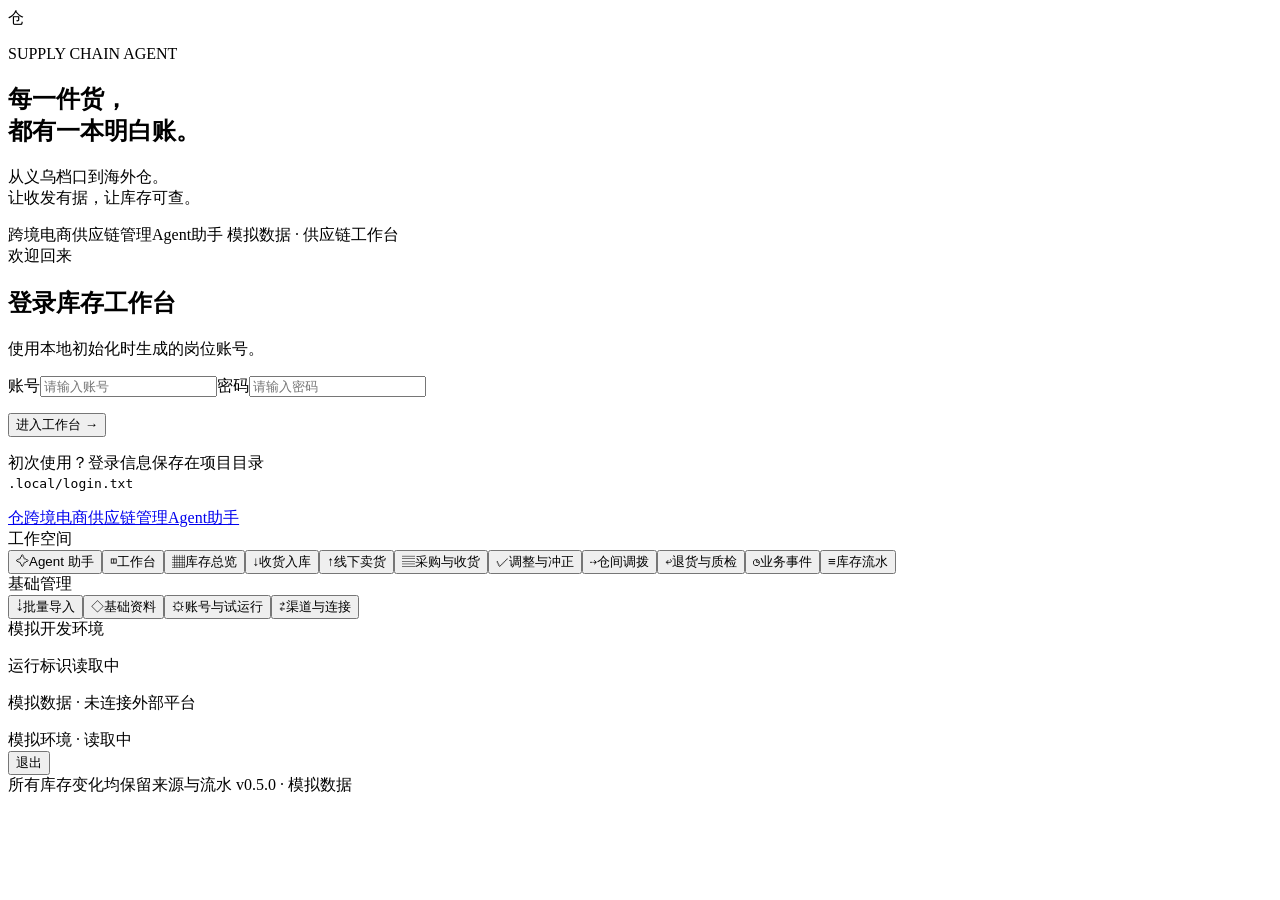
==== app/static/index.html @ f0420e16 "feat: deliver M1 foundations and rename supply-chain agent Add catalog and inventory evidence, centr" ====
<!doctype html>
<html lang="zh-CN"><head><meta charset="UTF-8"><meta name="viewport" content="width=device-width,initial-scale=1"><meta name="theme-color" content="#153a33"><title>跨境电商供应链管理Agent助手</title><link rel="stylesheet" href="/static/app.css?v=0.5.0-name1"><script defer src="/static/phase4.js?v=0.5.0"></script><script defer src="/static/phase3.js?v=0.5.0"></script><script defer src="/static/phase2.js?v=0.5.0"></script><script defer src="/static/m1.js?v=0.5.0"></script><script defer src="/static/app.js?v=0.5.0-name1"></script></head>
<body>
<section id="login-view" class="login-view">
 <div class="login-story"><div class="brand-mark">仓</div><p class="eyebrow">SUPPLY CHAIN AGENT</p><h1>每一件货，<br>都有一本明白账。</h1><p>从义乌档口到海外仓。<br>让收发有据，让库存可查。</p><div class="story-bottom">跨境电商供应链管理Agent助手 <span>模拟数据 · 供应链工作台</span></div></div>
 <div class="login-panel"><form id="login-form"><span class="small-label">欢迎回来</span><h2>登录库存工作台</h2><p class="muted">使用本地初始化时生成的岗位账号。</p><label>账号<input name="username" required autocomplete="username" placeholder="请输入账号"></label><label>密码<input name="password" required type="password" autocomplete="current-password" placeholder="请输入密码"></label><p id="login-error" class="error" role="alert"></p><button class="primary full" type="submit">进入工作台 <span>→</span></button><p class="login-help">初次使用？登录信息保存在项目目录<br><code>.local/login.txt</code></p></form></div>
</section>
<div id="app-view" class="app-shell hidden">
 <aside class="sidebar"><a class="brand" href="#overview" aria-label="跨境电商供应链管理Agent助手"><span class="brand-mark">仓</span><span>跨境电商<span class="brand-sub">供应链管理Agent助手</span></span></a><div class="nav-label">工作空间</div><nav aria-label="主导航"><button data-view="agent" class="nav-item"><span>✧</span>Agent 助手</button><button data-view="overview" class="nav-item active"><span>◫</span>工作台</button><button data-view="inventory" class="nav-item"><span>▦</span>库存总览</button><button data-view="receipt" class="nav-item"><span>↓</span>收货入库</button><button data-view="sale" class="nav-item"><span>↑</span>线下卖货</button><button data-view="purchases" class="nav-item"><span>▤</span>采购与收货</button><button data-view="approvals" class="nav-item"><span>✓</span>调整与冲正</button><button data-view="transfers" class="nav-item"><span>⇢</span>仓间调拨</button><button data-view="returns" class="nav-item"><span>↩</span>退货与质检</button><button data-view="events" class="nav-item"><span>◷</span>业务事件</button><button data-view="ledger" class="nav-item"><span>≡</span>库存流水</button></nav><div class="nav-label secondary">基础管理</div><nav><button data-view="imports" class="nav-item"><span>⇣</span>批量导入</button><button data-view="catalog" class="nav-item"><span>◇</span>基础资料</button><button data-view="accounts" class="nav-item"><span>⚙</span>账号与试运行</button><button data-view="connections" class="nav-item"><span>⇄</span>渠道与连接</button></nav><div class="sidebar-bottom"><span class="status-dot"></span> <span id="runtime-mode">模拟开发环境</span><p id="runtime-run">运行标识读取中</p><p>模拟数据 · 未连接外部平台</p></div></aside>
 <div class="workspace"><header class="topbar"><div><span class="workspace-name" id="tenant-name"></span><span class="environment" id="runtime-badge">模拟环境 · 读取中</span></div><div class="user-actions"><span id="user-name"></span><button id="logout" class="text-button">退出</button></div></header><main id="main" tabindex="-1"></main><footer>所有库存变化均保留来源与流水 <span>v0.5.0 · 模拟数据</span></footer></div>
</div>
<dialog id="editor"><form id="editor-form"><div class="dialog-heading"><h2 id="editor-title"></h2><button type="button" class="icon-button" id="close-editor" aria-label="关闭">×</button></div><div id="editor-fields"></div><p id="editor-error" class="error" role="alert"></p><button class="primary full" type="submit">保存资料</button></form></dialog>
<div id="toast" role="status" class="toast hidden"></div>
</body></html>
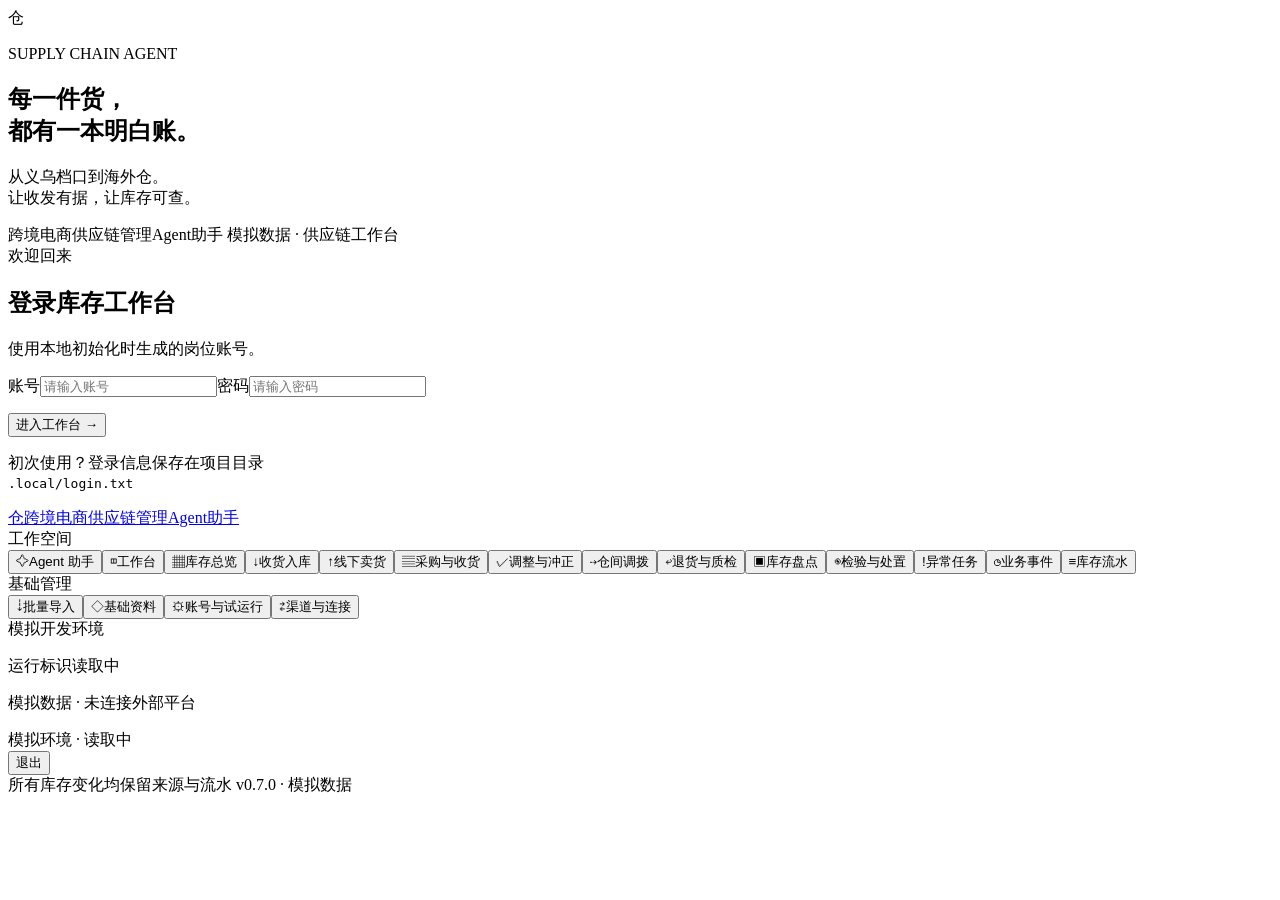
==== commit 85828884: "feat: deliver M2 simulation and M3 inventory workflows Add isolated simulation datasets, persistent " ====
--- a/app/static/index.html
+++ b/app/static/index.html
@@ -1,13 +1,13 @@
 <!doctype html>
-<html lang="zh-CN"><head><meta charset="UTF-8"><meta name="viewport" content="width=device-width,initial-scale=1"><meta name="theme-color" content="#153a33"><title>跨境电商供应链管理Agent助手</title><link rel="stylesheet" href="/static/app.css?v=0.5.0-name1"><script defer src="/static/phase4.js?v=0.5.0"></script><script defer src="/static/phase3.js?v=0.5.0"></script><script defer src="/static/phase2.js?v=0.5.0"></script><script defer src="/static/m1.js?v=0.5.0"></script><script defer src="/static/app.js?v=0.5.0-name1"></script></head>
+<html lang="zh-CN"><head><meta charset="UTF-8"><meta name="viewport" content="width=device-width,initial-scale=1"><meta name="theme-color" content="#153a33"><title>跨境电商供应链管理Agent助手</title><link rel="stylesheet" href="/static/app.css?v=0.7.0"><script defer src="/static/phase4.js?v=0.7.0"></script><script defer src="/static/phase3.js?v=0.7.0"></script><script defer src="/static/phase2.js?v=0.7.0"></script><script defer src="/static/m1.js?v=0.7.0"></script><script defer src="/static/m3.js?v=0.7.0"></script><script defer src="/static/app.js?v=0.7.0"></script></head>
 <body>
 <section id="login-view" class="login-view">
  <div class="login-story"><div class="brand-mark">仓</div><p class="eyebrow">SUPPLY CHAIN AGENT</p><h1>每一件货，<br>都有一本明白账。</h1><p>从义乌档口到海外仓。<br>让收发有据，让库存可查。</p><div class="story-bottom">跨境电商供应链管理Agent助手 <span>模拟数据 · 供应链工作台</span></div></div>
  <div class="login-panel"><form id="login-form"><span class="small-label">欢迎回来</span><h2>登录库存工作台</h2><p class="muted">使用本地初始化时生成的岗位账号。</p><label>账号<input name="username" required autocomplete="username" placeholder="请输入账号"></label><label>密码<input name="password" required type="password" autocomplete="current-password" placeholder="请输入密码"></label><p id="login-error" class="error" role="alert"></p><button class="primary full" type="submit">进入工作台 <span>→</span></button><p class="login-help">初次使用？登录信息保存在项目目录<br><code>.local/login.txt</code></p></form></div>
 </section>
 <div id="app-view" class="app-shell hidden">
- <aside class="sidebar"><a class="brand" href="#overview" aria-label="跨境电商供应链管理Agent助手"><span class="brand-mark">仓</span><span>跨境电商<span class="brand-sub">供应链管理Agent助手</span></span></a><div class="nav-label">工作空间</div><nav aria-label="主导航"><button data-view="agent" class="nav-item"><span>✧</span>Agent 助手</button><button data-view="overview" class="nav-item active"><span>◫</span>工作台</button><button data-view="inventory" class="nav-item"><span>▦</span>库存总览</button><button data-view="receipt" class="nav-item"><span>↓</span>收货入库</button><button data-view="sale" class="nav-item"><span>↑</span>线下卖货</button><button data-view="purchases" class="nav-item"><span>▤</span>采购与收货</button><button data-view="approvals" class="nav-item"><span>✓</span>调整与冲正</button><button data-view="transfers" class="nav-item"><span>⇢</span>仓间调拨</button><button data-view="returns" class="nav-item"><span>↩</span>退货与质检</button><button data-view="events" class="nav-item"><span>◷</span>业务事件</button><button data-view="ledger" class="nav-item"><span>≡</span>库存流水</button></nav><div class="nav-label secondary">基础管理</div><nav><button data-view="imports" class="nav-item"><span>⇣</span>批量导入</button><button data-view="catalog" class="nav-item"><span>◇</span>基础资料</button><button data-view="accounts" class="nav-item"><span>⚙</span>账号与试运行</button><button data-view="connections" class="nav-item"><span>⇄</span>渠道与连接</button></nav><div class="sidebar-bottom"><span class="status-dot"></span> <span id="runtime-mode">模拟开发环境</span><p id="runtime-run">运行标识读取中</p><p>模拟数据 · 未连接外部平台</p></div></aside>
- <div class="workspace"><header class="topbar"><div><span class="workspace-name" id="tenant-name"></span><span class="environment" id="runtime-badge">模拟环境 · 读取中</span></div><div class="user-actions"><span id="user-name"></span><button id="logout" class="text-button">退出</button></div></header><main id="main" tabindex="-1"></main><footer>所有库存变化均保留来源与流水 <span>v0.5.0 · 模拟数据</span></footer></div>
+ <aside class="sidebar"><a class="brand" href="#overview" aria-label="跨境电商供应链管理Agent助手"><span class="brand-mark">仓</span><span>跨境电商<span class="brand-sub">供应链管理Agent助手</span></span></a><div class="nav-label">工作空间</div><nav aria-label="主导航"><button data-view="agent" class="nav-item"><span>✧</span>Agent 助手</button><button data-view="overview" class="nav-item active"><span>◫</span>工作台</button><button data-view="inventory" class="nav-item"><span>▦</span>库存总览</button><button data-view="receipt" class="nav-item"><span>↓</span>收货入库</button><button data-view="sale" class="nav-item"><span>↑</span>线下卖货</button><button data-view="purchases" class="nav-item"><span>▤</span>采购与收货</button><button data-view="approvals" class="nav-item"><span>✓</span>调整与冲正</button><button data-view="transfers" class="nav-item"><span>⇢</span>仓间调拨</button><button data-view="returns" class="nav-item"><span>↩</span>退货与质检</button><button data-view="counts" class="nav-item"><span>▣</span>库存盘点</button><button data-view="quality" class="nav-item"><span>◉</span>检验与处置</button><button data-view="exceptions" class="nav-item"><span>!</span>异常任务</button><button data-view="events" class="nav-item"><span>◷</span>业务事件</button><button data-view="ledger" class="nav-item"><span>≡</span>库存流水</button></nav><div class="nav-label secondary">基础管理</div><nav><button data-view="imports" class="nav-item"><span>⇣</span>批量导入</button><button data-view="catalog" class="nav-item"><span>◇</span>基础资料</button><button data-view="accounts" class="nav-item"><span>⚙</span>账号与试运行</button><button data-view="connections" class="nav-item"><span>⇄</span>渠道与连接</button></nav><div class="sidebar-bottom"><span class="status-dot"></span> <span id="runtime-mode">模拟开发环境</span><p id="runtime-run">运行标识读取中</p><p>模拟数据 · 未连接外部平台</p></div></aside>
+ <div class="workspace"><header class="topbar"><div><span class="workspace-name" id="tenant-name"></span><span class="environment" id="runtime-badge">模拟环境 · 读取中</span></div><div class="user-actions"><span id="user-name"></span><button id="logout" class="text-button">退出</button></div></header><main id="main" tabindex="-1"></main><footer>所有库存变化均保留来源与流水 <span>v0.7.0 · 模拟数据</span></footer></div>
 </div>
 <dialog id="editor"><form id="editor-form"><div class="dialog-heading"><h2 id="editor-title"></h2><button type="button" class="icon-button" id="close-editor" aria-label="关闭">×</button></div><div id="editor-fields"></div><p id="editor-error" class="error" role="alert"></p><button class="primary full" type="submit">保存资料</button></form></dialog>
 <div id="toast" role="status" class="toast hidden"></div>
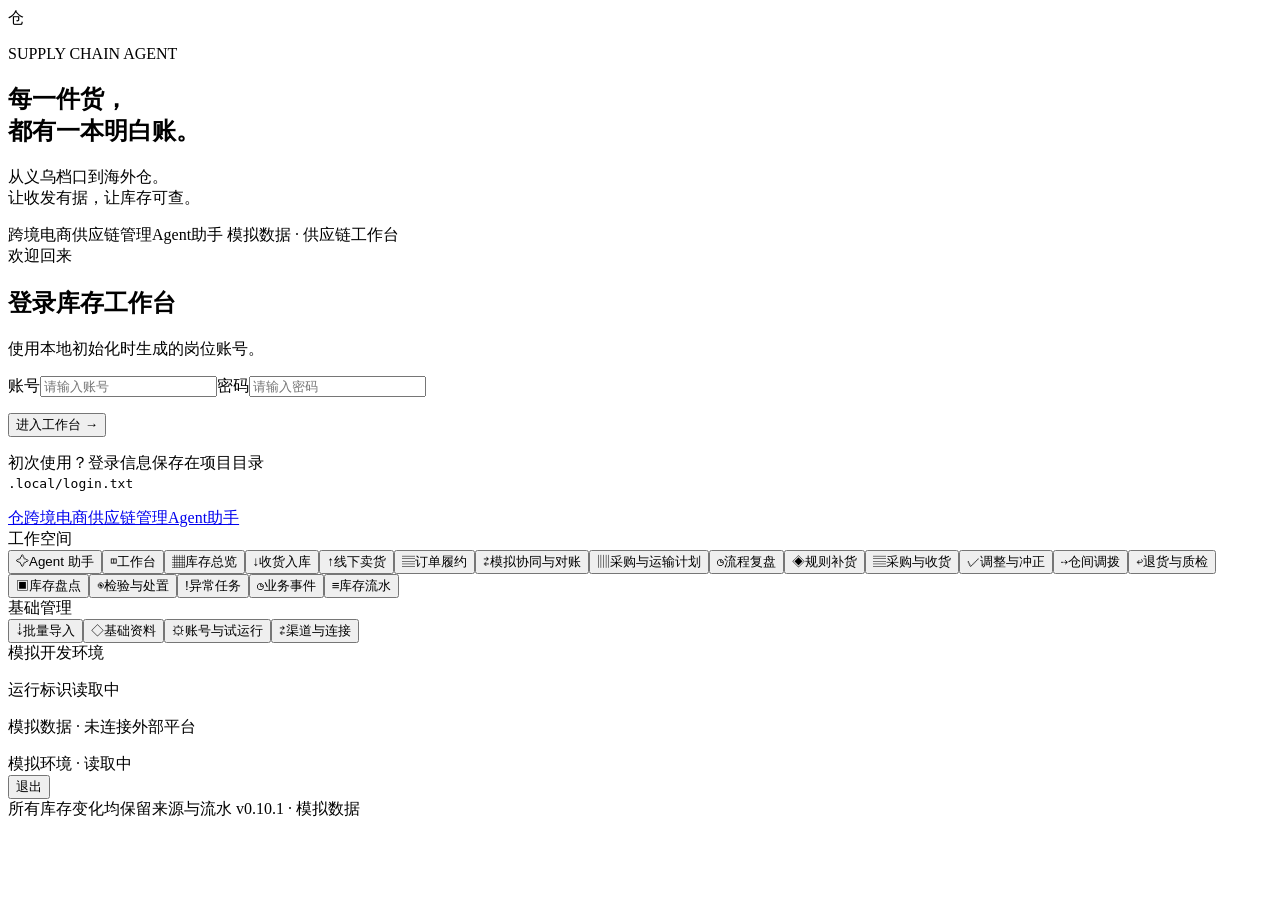
==== commit bea0f854: "feat: deliver M4-M6 workflows and resilient analysis queue" ====
--- a/app/static/index.html
+++ b/app/static/index.html
@@ -1,13 +1,13 @@
 <!doctype html>
-<html lang="zh-CN"><head><meta charset="UTF-8"><meta name="viewport" content="width=device-width,initial-scale=1"><meta name="theme-color" content="#153a33"><title>跨境电商供应链管理Agent助手</title><link rel="stylesheet" href="/static/app.css?v=0.7.0"><script defer src="/static/phase4.js?v=0.7.0"></script><script defer src="/static/phase3.js?v=0.7.0"></script><script defer src="/static/phase2.js?v=0.7.0"></script><script defer src="/static/m1.js?v=0.7.0"></script><script defer src="/static/m3.js?v=0.7.0"></script><script defer src="/static/app.js?v=0.7.0"></script></head>
+<html lang="zh-CN"><head><meta charset="UTF-8"><meta name="viewport" content="width=device-width,initial-scale=1"><meta name="theme-color" content="#153a33"><title>跨境电商供应链管理Agent助手</title><link rel="stylesheet" href="/static/app.css?v=0.10.1"><script defer src="/static/phase4.js?v=0.10.1"></script><script defer src="/static/phase3.js?v=0.10.1"></script><script defer src="/static/phase2.js?v=0.10.1"></script><script defer src="/static/m1.js?v=0.10.1"></script><script defer src="/static/m3.js?v=0.10.1"></script><script defer src="/static/m4.js?v=0.10.1"></script><script defer src="/static/m5.js?v=0.10.1"></script><script defer src="/static/m6.js?v=0.10.1"></script><script defer src="/static/app.js?v=0.10.1"></script></head>
 <body>
 <section id="login-view" class="login-view">
  <div class="login-story"><div class="brand-mark">仓</div><p class="eyebrow">SUPPLY CHAIN AGENT</p><h1>每一件货，<br>都有一本明白账。</h1><p>从义乌档口到海外仓。<br>让收发有据，让库存可查。</p><div class="story-bottom">跨境电商供应链管理Agent助手 <span>模拟数据 · 供应链工作台</span></div></div>
  <div class="login-panel"><form id="login-form"><span class="small-label">欢迎回来</span><h2>登录库存工作台</h2><p class="muted">使用本地初始化时生成的岗位账号。</p><label>账号<input name="username" required autocomplete="username" placeholder="请输入账号"></label><label>密码<input name="password" required type="password" autocomplete="current-password" placeholder="请输入密码"></label><p id="login-error" class="error" role="alert"></p><button class="primary full" type="submit">进入工作台 <span>→</span></button><p class="login-help">初次使用？登录信息保存在项目目录<br><code>.local/login.txt</code></p></form></div>
 </section>
 <div id="app-view" class="app-shell hidden">
- <aside class="sidebar"><a class="brand" href="#overview" aria-label="跨境电商供应链管理Agent助手"><span class="brand-mark">仓</span><span>跨境电商<span class="brand-sub">供应链管理Agent助手</span></span></a><div class="nav-label">工作空间</div><nav aria-label="主导航"><button data-view="agent" class="nav-item"><span>✧</span>Agent 助手</button><button data-view="overview" class="nav-item active"><span>◫</span>工作台</button><button data-view="inventory" class="nav-item"><span>▦</span>库存总览</button><button data-view="receipt" class="nav-item"><span>↓</span>收货入库</button><button data-view="sale" class="nav-item"><span>↑</span>线下卖货</button><button data-view="purchases" class="nav-item"><span>▤</span>采购与收货</button><button data-view="approvals" class="nav-item"><span>✓</span>调整与冲正</button><button data-view="transfers" class="nav-item"><span>⇢</span>仓间调拨</button><button data-view="returns" class="nav-item"><span>↩</span>退货与质检</button><button data-view="counts" class="nav-item"><span>▣</span>库存盘点</button><button data-view="quality" class="nav-item"><span>◉</span>检验与处置</button><button data-view="exceptions" class="nav-item"><span>!</span>异常任务</button><button data-view="events" class="nav-item"><span>◷</span>业务事件</button><button data-view="ledger" class="nav-item"><span>≡</span>库存流水</button></nav><div class="nav-label secondary">基础管理</div><nav><button data-view="imports" class="nav-item"><span>⇣</span>批量导入</button><button data-view="catalog" class="nav-item"><span>◇</span>基础资料</button><button data-view="accounts" class="nav-item"><span>⚙</span>账号与试运行</button><button data-view="connections" class="nav-item"><span>⇄</span>渠道与连接</button></nav><div class="sidebar-bottom"><span class="status-dot"></span> <span id="runtime-mode">模拟开发环境</span><p id="runtime-run">运行标识读取中</p><p>模拟数据 · 未连接外部平台</p></div></aside>
- <div class="workspace"><header class="topbar"><div><span class="workspace-name" id="tenant-name"></span><span class="environment" id="runtime-badge">模拟环境 · 读取中</span></div><div class="user-actions"><span id="user-name"></span><button id="logout" class="text-button">退出</button></div></header><main id="main" tabindex="-1"></main><footer>所有库存变化均保留来源与流水 <span>v0.7.0 · 模拟数据</span></footer></div>
+ <aside class="sidebar"><a class="brand" href="#overview" aria-label="跨境电商供应链管理Agent助手"><span class="brand-mark">仓</span><span>跨境电商<span class="brand-sub">供应链管理Agent助手</span></span></a><div class="nav-label">工作空间</div><nav aria-label="主导航"><button data-view="agent" class="nav-item"><span>✧</span>Agent 助手</button><button data-view="overview" class="nav-item active"><span>◫</span>工作台</button><button data-view="inventory" class="nav-item"><span>▦</span>库存总览</button><button data-view="receipt" class="nav-item"><span>↓</span>收货入库</button><button data-view="sale" class="nav-item"><span>↑</span>线下卖货</button><button data-view="orders" class="nav-item"><span>▤</span>订单履约</button><button data-view="collaboration" class="nav-item"><span>⇄</span>模拟协同与对账</button><button data-view="supply" class="nav-item"><span>▥</span>采购与运输计划</button><button data-view="review" class="nav-item"><span>◷</span>流程复盘</button><button data-view="planning" class="nav-item"><span>◈</span>规则补货</button><button data-view="purchases" class="nav-item"><span>▤</span>采购与收货</button><button data-view="approvals" class="nav-item"><span>✓</span>调整与冲正</button><button data-view="transfers" class="nav-item"><span>⇢</span>仓间调拨</button><button data-view="returns" class="nav-item"><span>↩</span>退货与质检</button><button data-view="counts" class="nav-item"><span>▣</span>库存盘点</button><button data-view="quality" class="nav-item"><span>◉</span>检验与处置</button><button data-view="exceptions" class="nav-item"><span>!</span>异常任务</button><button data-view="events" class="nav-item"><span>◷</span>业务事件</button><button data-view="ledger" class="nav-item"><span>≡</span>库存流水</button></nav><div class="nav-label secondary">基础管理</div><nav><button data-view="imports" class="nav-item"><span>⇣</span>批量导入</button><button data-view="catalog" class="nav-item"><span>◇</span>基础资料</button><button data-view="accounts" class="nav-item"><span>⚙</span>账号与试运行</button><button data-view="connections" class="nav-item"><span>⇄</span>渠道与连接</button></nav><div class="sidebar-bottom"><span class="status-dot"></span> <span id="runtime-mode">模拟开发环境</span><p id="runtime-run">运行标识读取中</p><p>模拟数据 · 未连接外部平台</p></div></aside>
+ <div class="workspace"><header class="topbar"><div><span class="workspace-name" id="tenant-name"></span><span class="environment" id="runtime-badge">模拟环境 · 读取中</span></div><div class="user-actions"><span id="user-name"></span><button id="logout" class="text-button">退出</button></div></header><main id="main" tabindex="-1"></main><footer>所有库存变化均保留来源与流水 <span>v0.10.1 · 模拟数据</span></footer></div>
 </div>
 <dialog id="editor"><form id="editor-form"><div class="dialog-heading"><h2 id="editor-title"></h2><button type="button" class="icon-button" id="close-editor" aria-label="关闭">×</button></div><div id="editor-fields"></div><p id="editor-error" class="error" role="alert"></p><button class="primary full" type="submit">保存资料</button></form></dialog>
 <div id="toast" role="status" class="toast hidden"></div>
